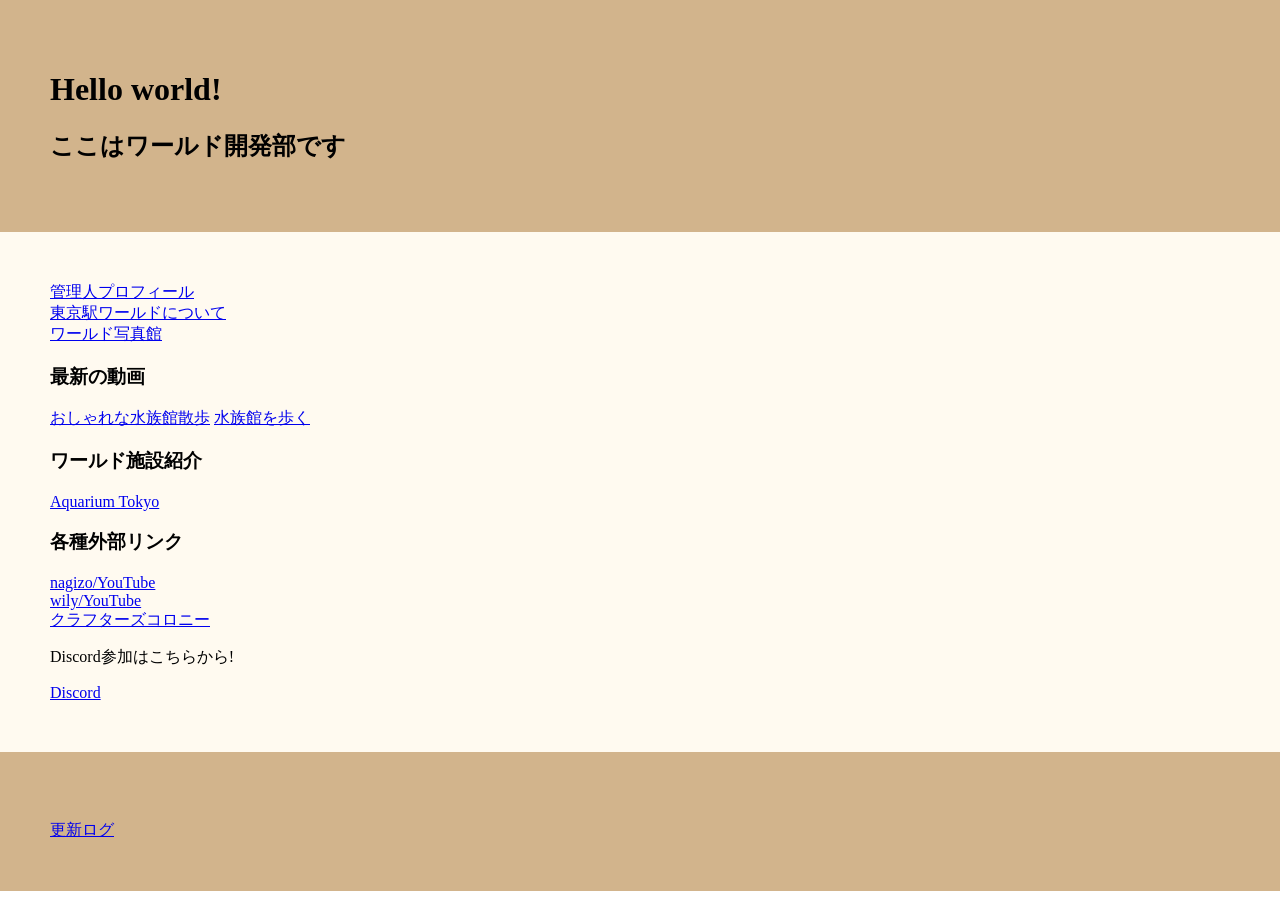
==== index.html @ cec48745 "Update index.html" ====
<DOCKTYPE html>
  <html lang="ja">
  <meta charset="UTF-8">
  <meta name="viewport" content="width=device-width, initial-scale=1.0">
    <head>
      <title>ワールド開発部</title>
      <link rel="stylesheet" href="index.css">
      <meta name="google-site-verification" content="G5nXK1-MO8H5RR4wls8ExU-247DFKu6DD1qPCiUGcT4" />
    </head>
    <body>
      <header>
        <h1>Hello world!</h1>
        <h2>ここはワールド開発部です</h2>
      </header>
      <section>
          <a href="kanrinin.html" title="管理人プロフィール">管理人プロフィール</a><br>
          <a href="about.html" title="東京駅ワールドとは">東京駅ワールドについて</a><br>
          <a href="worldgallery.html" title="ワールド写真館">ワールド写真館</a>
          <h3>最新の動画</h3>
          <a href="https://www.youtube.com/shorts/EKGEPScQ7_o" title="おしゃれな水族館散歩">おしゃれな水族館散歩</a>
          <a href="https://www.youtube.com/watch?v=5adVMe3T6-c" title="水族館を歩く">水族館を歩く</a>
          <h3>ワールド施設紹介</h3>
          <a href="worldaq.html" title="Aquarium Tokyo">Aquarium Tokyo</a>
        <h3>各種外部リンク</h3>
        <a href="https://www.youtube.com/@nagizo" title="nagizo/YouTube">nagizo/YouTube</a><br>
        <a href="https://www.youtube.com/@WilyDwD" title="wily/YouTube">wily/YouTube</a><br>
        <a href="https://minecraft-mcworld.com/265487/" title="クラフターズコロニー">クラフターズコロニー</a>
        <p>Discord参加はこちらから!</p>
        <a href="https://discord.gg/c7nbkgXUN" title="Discord">Discord</a>
      </section>
      <footer>
       <script language="javascript" type="text/javascript" src="//counter1.fc2.com/counter.php?id=40648706&main=1"></script><noscript><img src="//counter1.fc2.com/counter_img.php?id=40648706&main=1" /></noscript><br>
       <a href="worlddevlog.html" title="更新ログ">更新ログ</a>
      </footer>
    </body>
  </html>
---- index.css ----
body {
    margin: 0px;
}
header {
    margin: 0%;
    padding: 50px;
    background-color: #d2b48c;
}

section {
    margin-top: 0%;
    padding: 50px;
    background-color: #fffaf0;
}

footer {
    padding: 50px;
    background-color: #d2b48c;
}
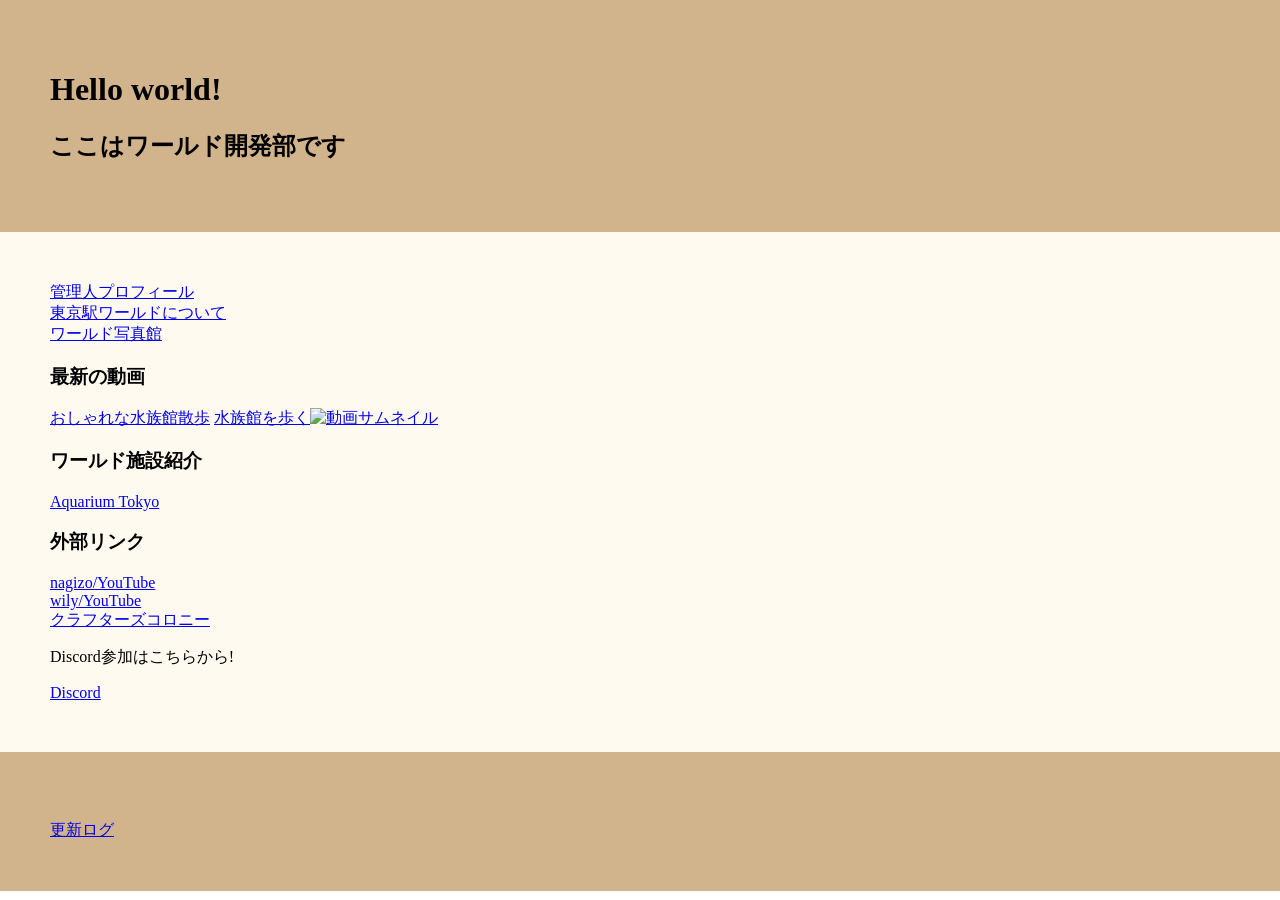
==== commit 201baa39: "Update index.html" ====
--- a/index.html
+++ b/index.html
@@ -18,10 +18,10 @@
           <a href="worldgallery.html" title="ワールド写真館">ワールド写真館</a>
           <h3>最新の動画</h3>
           <a href="https://www.youtube.com/shorts/EKGEPScQ7_o" title="おしゃれな水族館散歩">おしゃれな水族館散歩</a>
-          <a href="https://www.youtube.com/watch?v=5adVMe3T6-c" title="水族館を歩く">水族館を歩く</a>
+          <a href="https://www.youtube.com/watch?v=5adVMe3T6-c" title="水族館を歩く">水族館を歩く<img src="https://img.youtube.com/vi/5adVMe3T6-c/hqdefault.jpg" alt="動画サムネイル"></a>
           <h3>ワールド施設紹介</h3>
           <a href="worldaq.html" title="Aquarium Tokyo">Aquarium Tokyo</a>
-        <h3>各種外部リンク</h3>
+        <h3>外部リンク</h3>
         <a href="https://www.youtube.com/@nagizo" title="nagizo/YouTube">nagizo/YouTube</a><br>
         <a href="https://www.youtube.com/@WilyDwD" title="wily/YouTube">wily/YouTube</a><br>
         <a href="https://minecraft-mcworld.com/265487/" title="クラフターズコロニー">クラフターズコロニー</a>
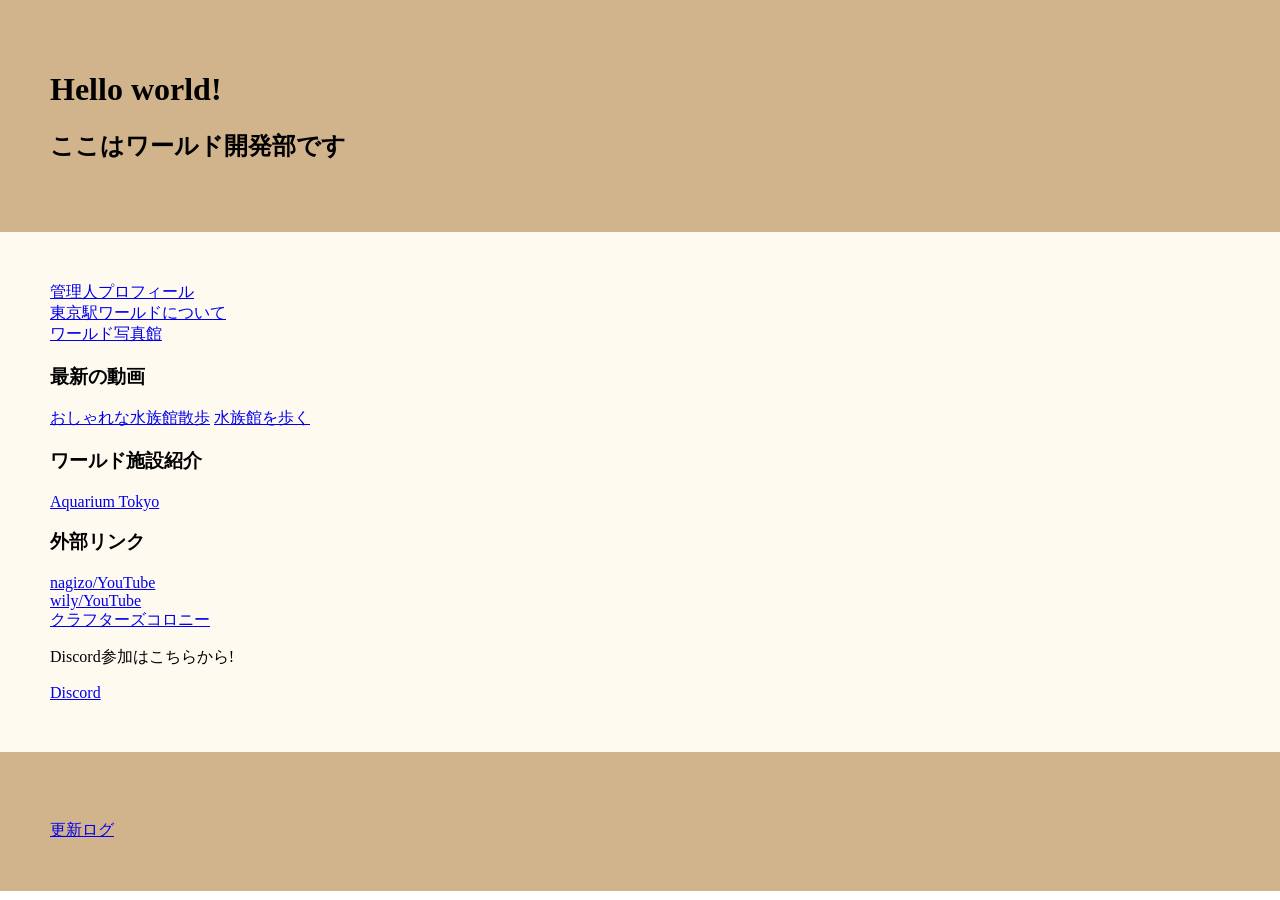
==== commit 0354ceb2: "Update index.html" ====
--- a/index.html
+++ b/index.html
@@ -18,7 +18,7 @@
           <a href="worldgallery.html" title="ワールド写真館">ワールド写真館</a>
           <h3>最新の動画</h3>
           <a href="https://www.youtube.com/shorts/EKGEPScQ7_o" title="おしゃれな水族館散歩">おしゃれな水族館散歩</a>
-          <a href="https://www.youtube.com/watch?v=5adVMe3T6-c" title="水族館を歩く">水族館を歩く<img src="https://img.youtube.com/vi/5adVMe3T6-c/hqdefault.jpg" alt="動画サムネイル"></a>
+          <a href="https://www.youtube.com/watch?v=5adVMe3T6-c" title="水族館を歩く">水族館を歩く</a>
           <h3>ワールド施設紹介</h3>
           <a href="worldaq.html" title="Aquarium Tokyo">Aquarium Tokyo</a>
         <h3>外部リンク</h3>
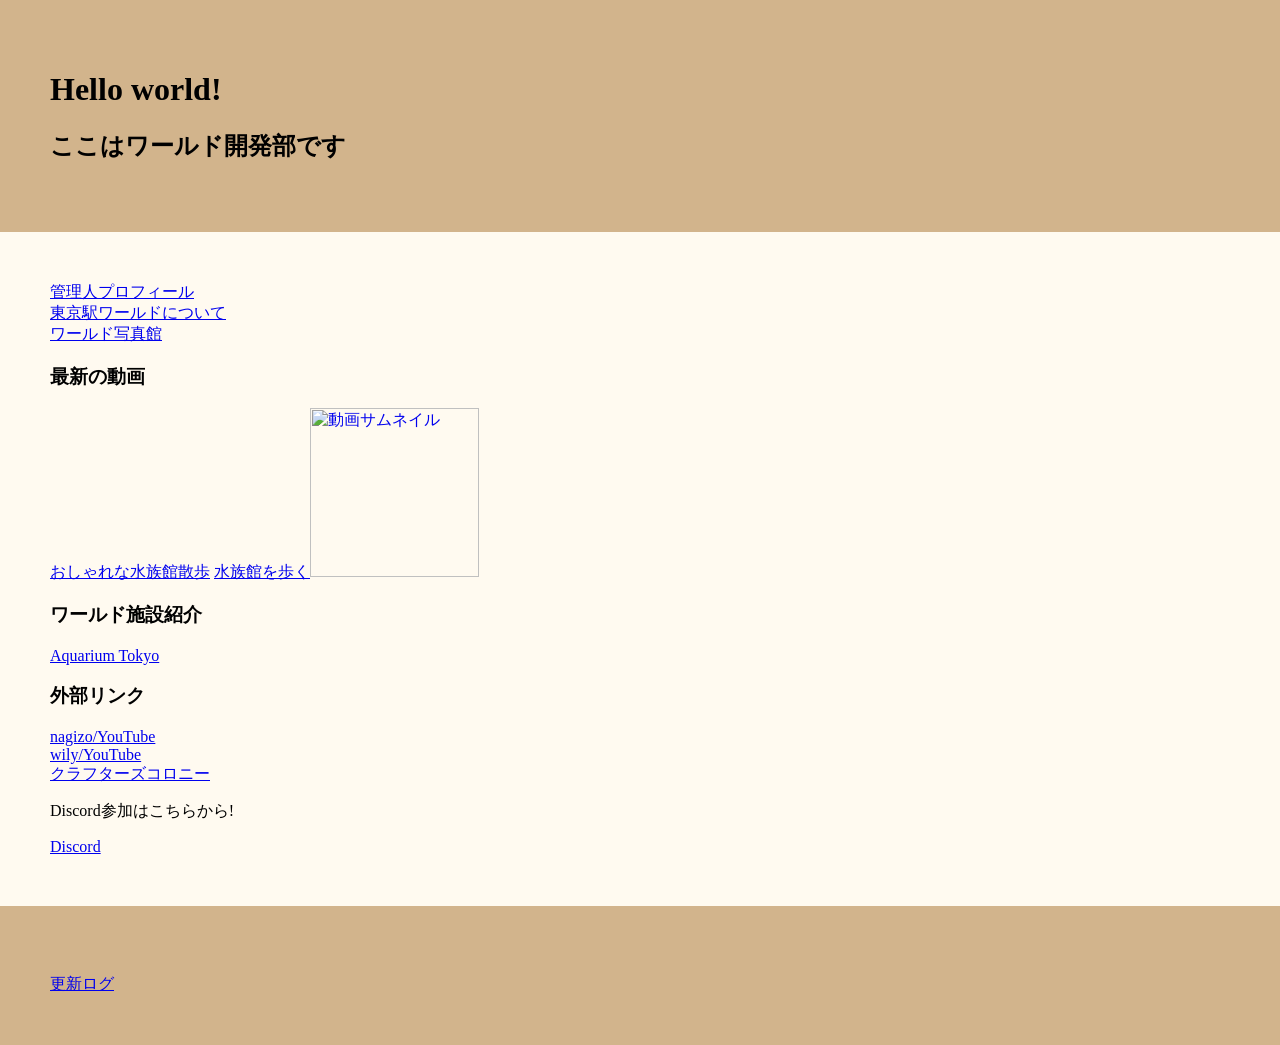
==== commit 2e3fff0a: "omt" ====
--- a/index.html
+++ b/index.html
@@ -18,7 +18,7 @@
           <a href="worldgallery.html" title="ワールド写真館">ワールド写真館</a>
           <h3>最新の動画</h3>
           <a href="https://www.youtube.com/shorts/EKGEPScQ7_o" title="おしゃれな水族館散歩">おしゃれな水族館散歩</a>
-          <a href="https://www.youtube.com/watch?v=5adVMe3T6-c" title="水族館を歩く">水族館を歩く</a>
+          <a href="https://www.youtube.com/watch?v=5adVMe3T6-c" title="水族館を歩く">水族館を歩く<img src="https://img.youtube.com/vi/5adVMe3T6-c/maxresdefault.jpg" alt="動画サムネイル" class="yt-thumbnail"></a>
           <h3>ワールド施設紹介</h3>
           <a href="worldaq.html" title="Aquarium Tokyo">Aquarium Tokyo</a>
         <h3>外部リンク</h3>
--- a/index.css
+++ b/index.css
@@ -17,3 +17,8 @@
     padding: 50px;
     background-color: #d2b48c;
 }
+
+.yt-thumbnail {
+    height: 169px;
+    width: auto;
+}
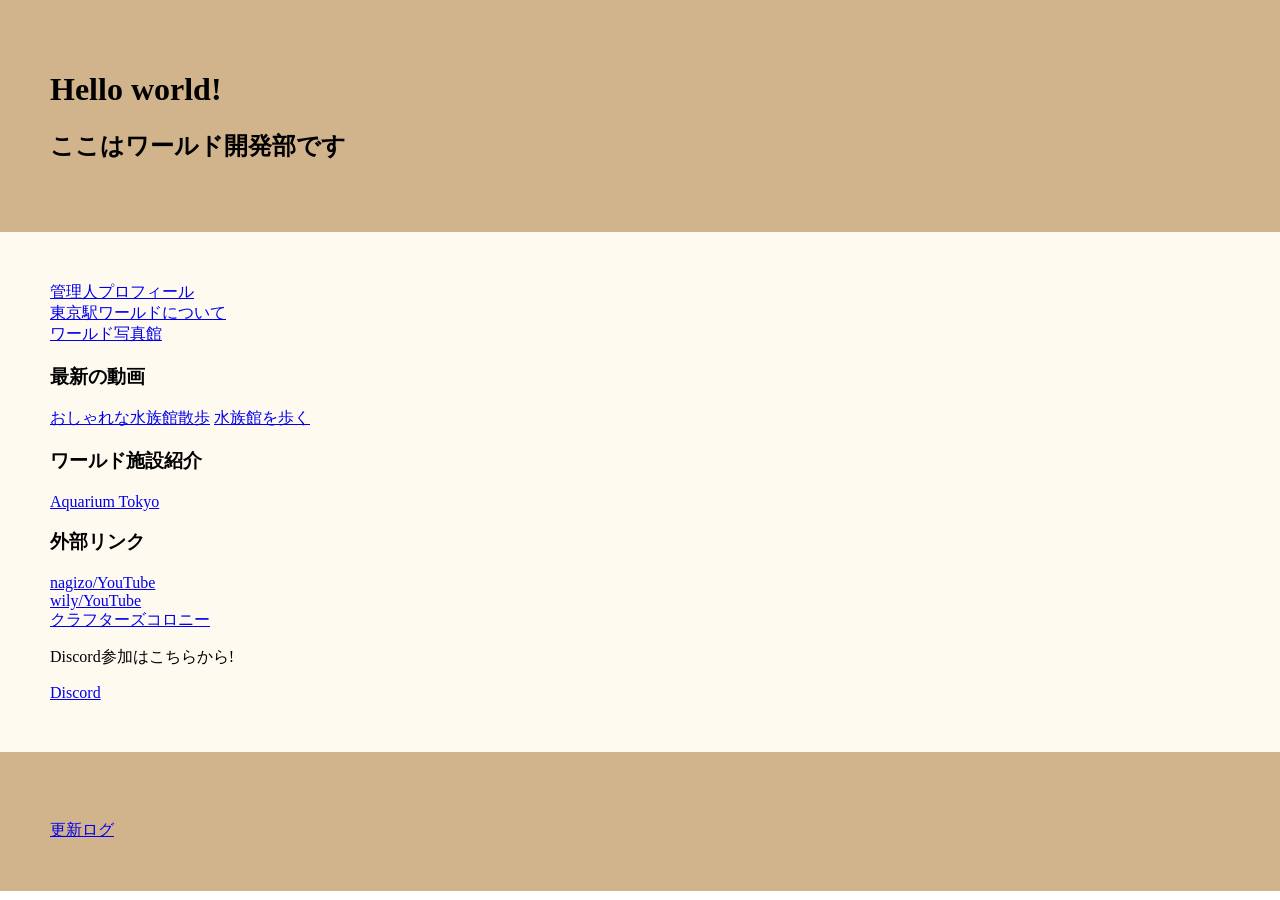
==== commit 252e086d: "p" ====
--- a/index.html
+++ b/index.html
@@ -18,7 +18,7 @@
           <a href="worldgallery.html" title="ワールド写真館">ワールド写真館</a>
           <h3>最新の動画</h3>
           <a href="https://www.youtube.com/shorts/EKGEPScQ7_o" title="おしゃれな水族館散歩">おしゃれな水族館散歩</a>
-          <a href="https://www.youtube.com/watch?v=5adVMe3T6-c" title="水族館を歩く">水族館を歩く<img src="https://img.youtube.com/vi/5adVMe3T6-c/maxresdefault.jpg" alt="動画サムネイル" class="yt-thumbnail"></a>
+          <a href="https://www.youtube.com/watch?v=5adVMe3T6-c" title="水族館を歩く">水族館を歩く</a>
           <h3>ワールド施設紹介</h3>
           <a href="worldaq.html" title="Aquarium Tokyo">Aquarium Tokyo</a>
         <h3>外部リンク</h3>
--- a/index.css
+++ b/index.css
@@ -17,8 +17,3 @@
     padding: 50px;
     background-color: #d2b48c;
 }
-
-.yt-thumbnail {
-    height: 169px;
-    width: auto;
-}
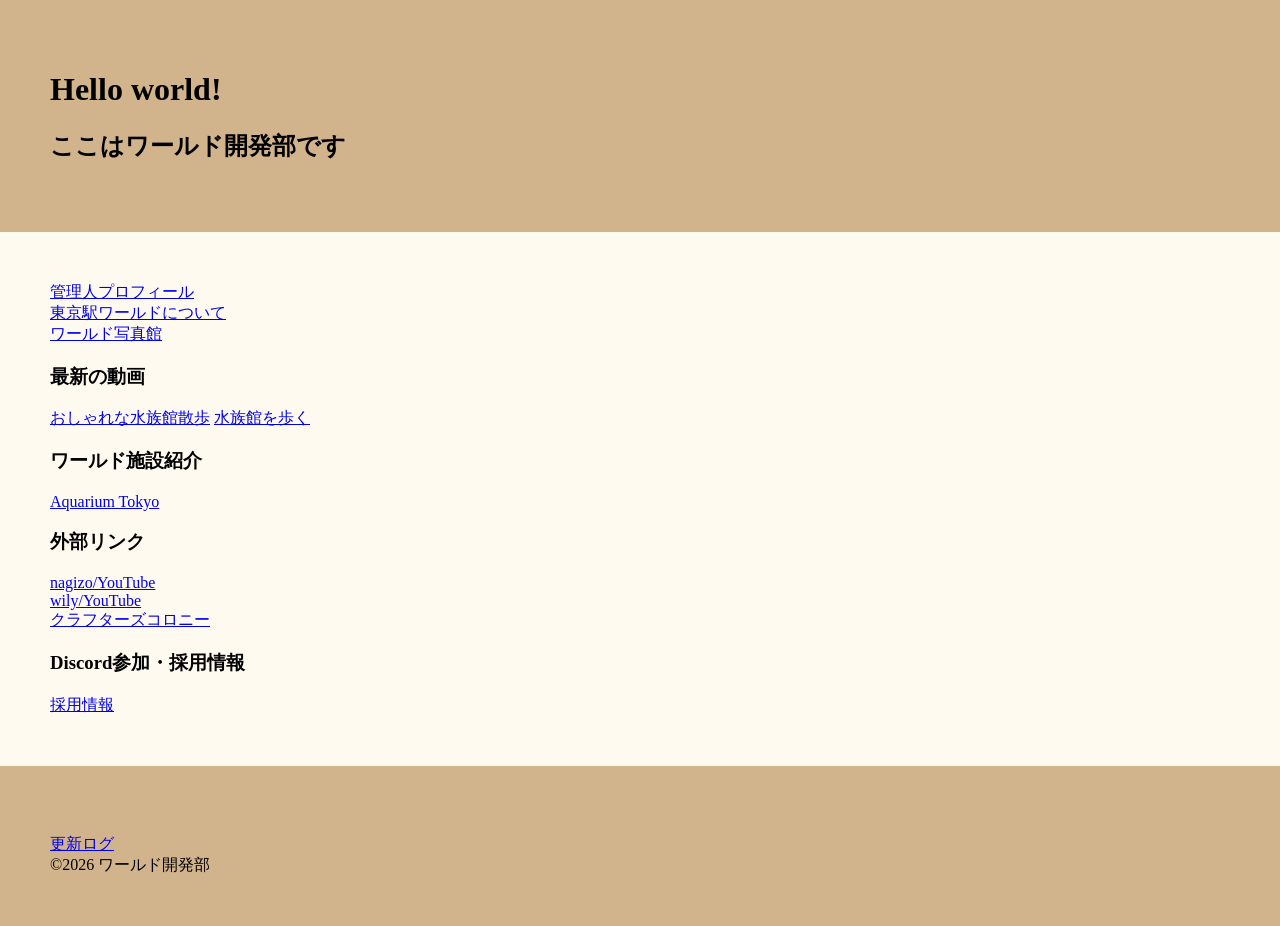
==== commit 28cb690f: "pmt" ====
--- a/index.html
+++ b/index.html
@@ -25,12 +25,13 @@
         <a href="https://www.youtube.com/@nagizo" title="nagizo/YouTube">nagizo/YouTube</a><br>
         <a href="https://www.youtube.com/@WilyDwD" title="wily/YouTube">wily/YouTube</a><br>
         <a href="https://minecraft-mcworld.com/265487/" title="クラフターズコロニー">クラフターズコロニー</a>
-        <p>Discord参加はこちらから!</p>
-        <a href="https://discord.gg/c7nbkgXUN" title="Discord">Discord</a>
+        <h3>Discord参加・採用情報</h3>
+        <a href="worldcareers.html" title="採用情報">採用情報</a>
       </section>
       <footer>
        <script language="javascript" type="text/javascript" src="//counter1.fc2.com/counter.php?id=40648706&main=1"></script><noscript><img src="//counter1.fc2.com/counter_img.php?id=40648706&main=1" /></noscript><br>
-       <a href="worlddevlog.html" title="更新ログ">更新ログ</a>
+       <a href="worlddevlog.html" title="更新ログ">更新ログ</a><br>
+        &copy;2026 ワールド開発部
       </footer>
     </body>
   </html>
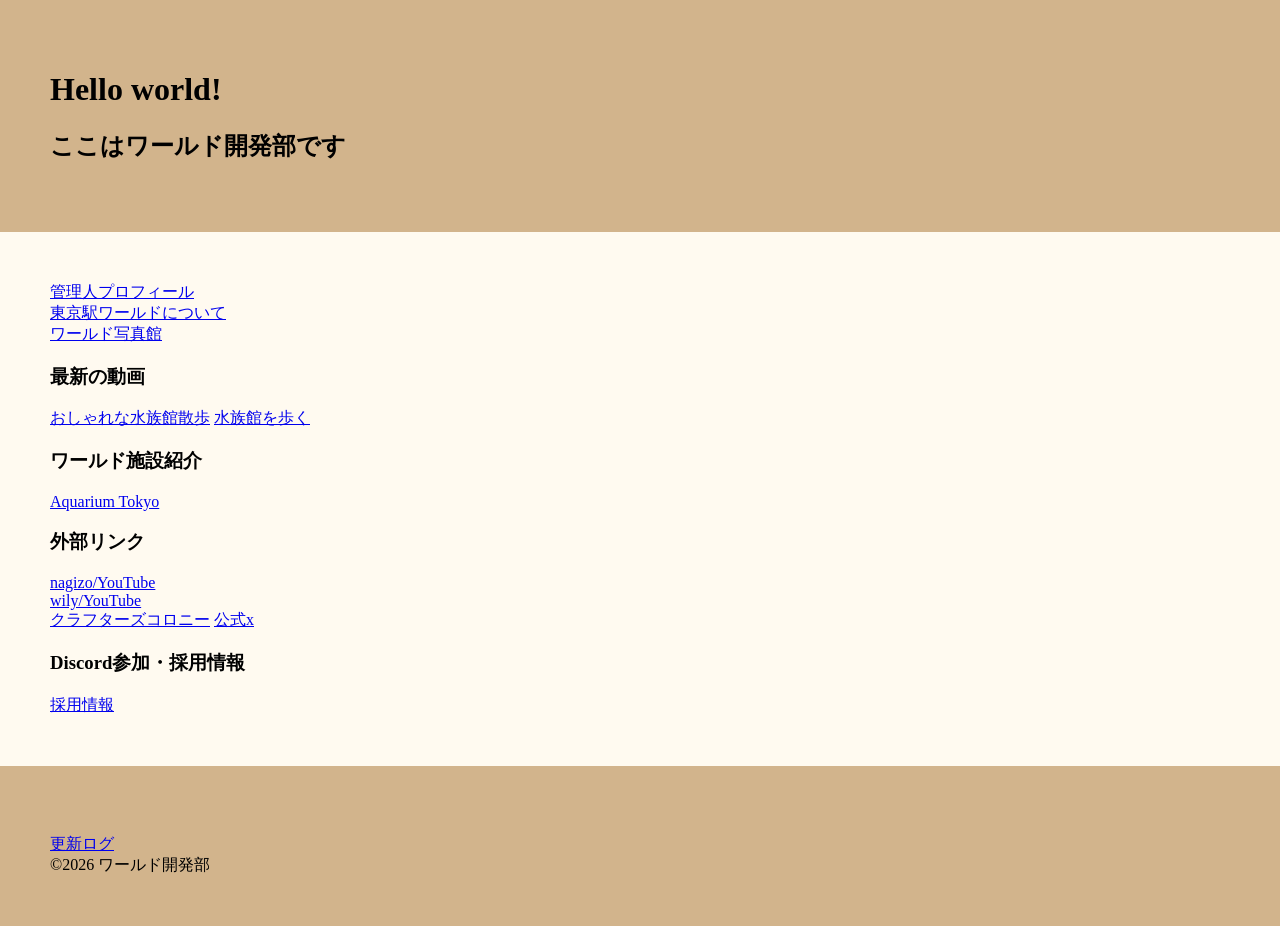
==== commit 4c9a7c69: "Update index.html" ====
--- a/index.html
+++ b/index.html
@@ -25,6 +25,7 @@
         <a href="https://www.youtube.com/@nagizo" title="nagizo/YouTube">nagizo/YouTube</a><br>
         <a href="https://www.youtube.com/@WilyDwD" title="wily/YouTube">wily/YouTube</a><br>
         <a href="https://minecraft-mcworld.com/265487/" title="クラフターズコロニー">クラフターズコロニー</a>
+        <a href="https://www.youtube.com/@WilyDwD" title="公式x">公式x</a>
         <h3>Discord参加・採用情報</h3>
         <a href="worldcareers.html" title="採用情報">採用情報</a>
       </section>
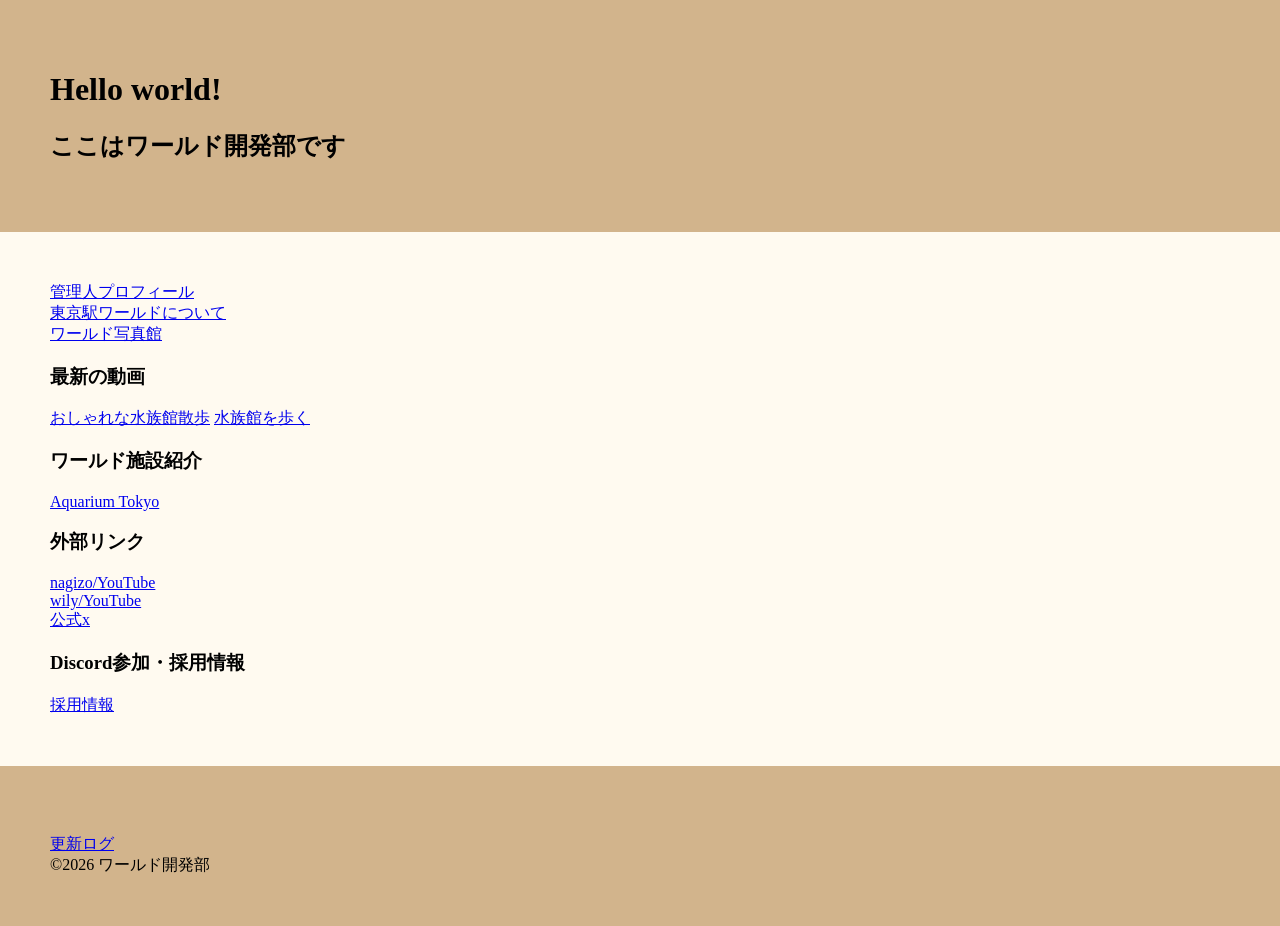
==== commit a3e9965f: "Update index.html" ====
--- a/index.html
+++ b/index.html
@@ -18,13 +18,12 @@
           <a href="worldgallery.html" title="ワールド写真館">ワールド写真館</a>
           <h3>最新の動画</h3>
           <a href="https://www.youtube.com/shorts/EKGEPScQ7_o" title="おしゃれな水族館散歩">おしゃれな水族館散歩</a>
-          <a href="https://www.youtube.com/watch?v=5adVMe3T6-c" title="水族館を歩く">水族館を歩く</a>
+          <a href="https://www.youtube.com/shorts/BlYA1waIWWw" title="水族館を歩く">水族館を歩く</a>
           <h3>ワールド施設紹介</h3>
           <a href="worldaq.html" title="Aquarium Tokyo">Aquarium Tokyo</a>
         <h3>外部リンク</h3>
         <a href="https://www.youtube.com/@nagizo" title="nagizo/YouTube">nagizo/YouTube</a><br>
         <a href="https://www.youtube.com/@WilyDwD" title="wily/YouTube">wily/YouTube</a><br>
-        <a href="https://minecraft-mcworld.com/265487/" title="クラフターズコロニー">クラフターズコロニー</a>
         <a href="https://www.youtube.com/@WilyDwD" title="公式x">公式x</a>
         <h3>Discord参加・採用情報</h3>
         <a href="worldcareers.html" title="採用情報">採用情報</a>
